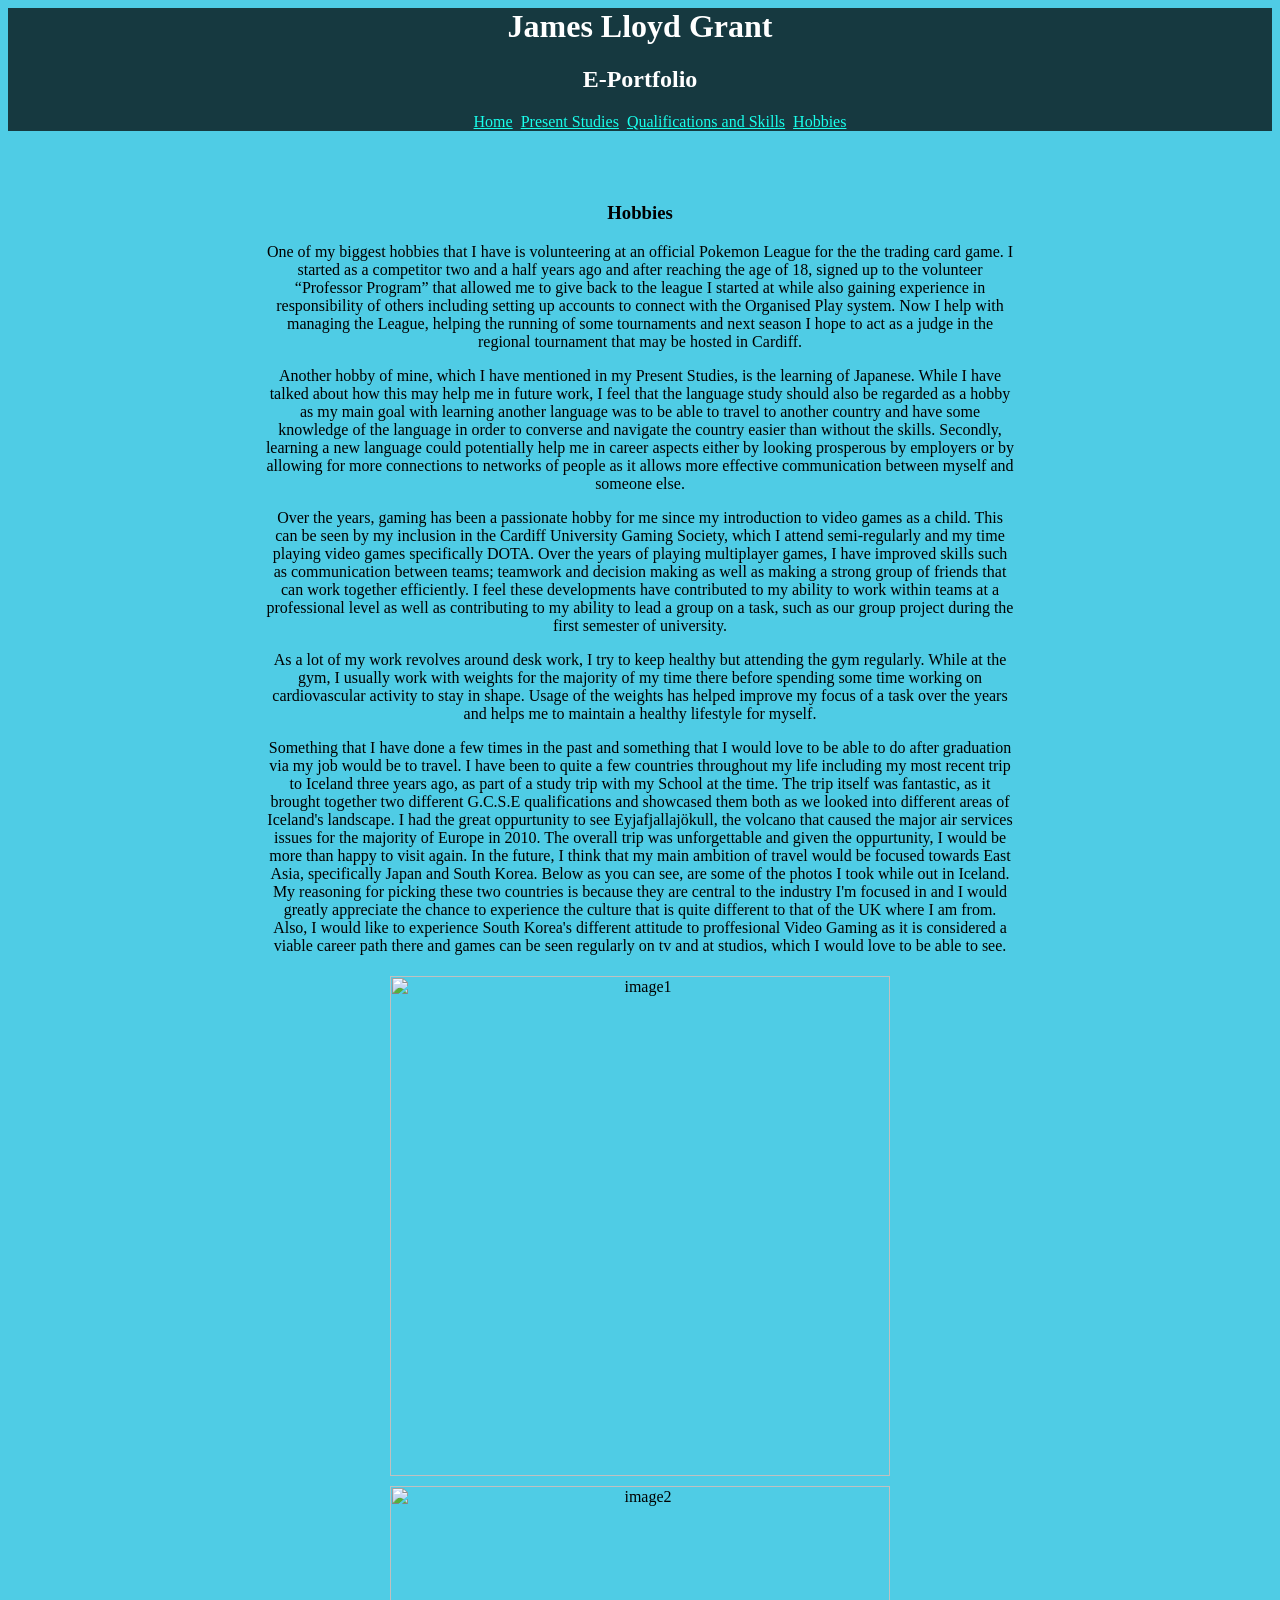
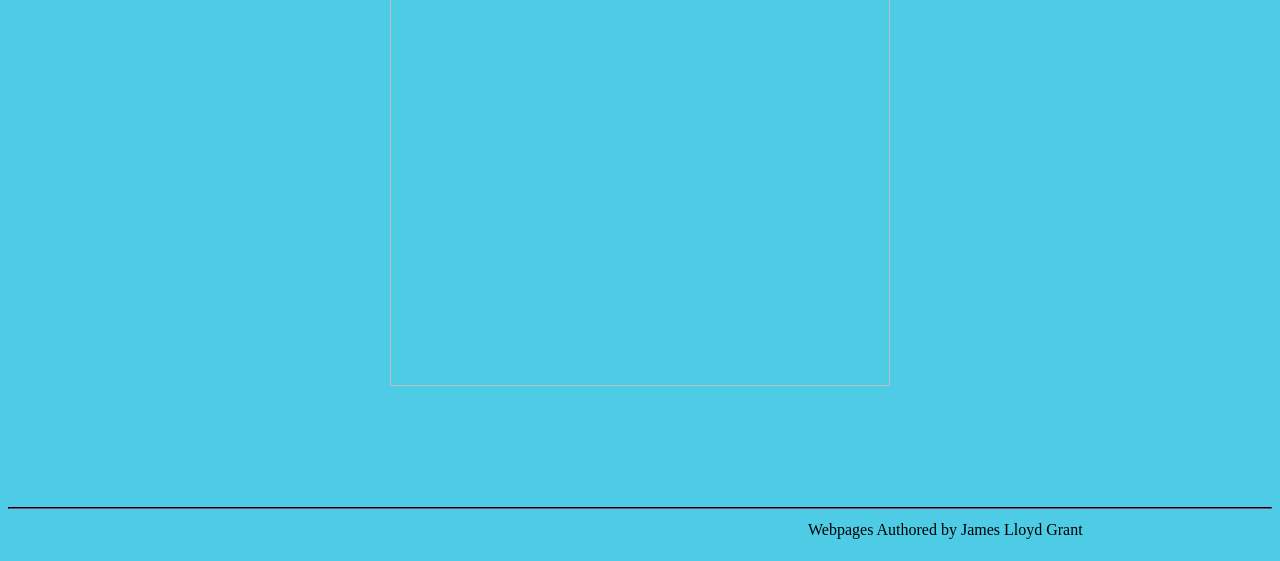
==== Hobbies.html @ 2b12a5f3 "Added previous website to base designs off of." ====
<!DOCTYPE = html>
<html>
<head>
<title> E-Portfolio of James Grant</title>
<meta charset = "utf-8">
<link rel="stylesheet" type="text/css" href="style.css">
</head>


<body>
    <center>
<div class="Headfoot">
<h1 class="TitlePage"> James Lloyd Grant</h1>
    <h2> E-Portfolio</h2>

<nav>

<ul class="Navigation">
  <li><a href="index.html" >Home</a></li>
  <li><a href="PresentStudies.html">Present Studies</a></li>
  <li><a href="Qualifications.html">Qualifications and Skills</a></li>
  <li><a href="Hobbies.html">Hobbies</a></li>
</ul>

</nav>
</div>
<br>
<br>
<h3> Hobbies</h3>
<div class="text">
<p>One of my biggest hobbies that I have is volunteering at an official Pokemon League for the the trading card game. I started as a competitor two and a half years ago and after reaching the age of 18, signed up to the volunteer “Professor Program” that allowed me to give back to the league I started at while also gaining experience in responsibility of others including setting up accounts to connect with the Organised Play system. Now I help with managing the League, helping the running of some tournaments and next season I hope to act as a judge in the regional tournament that may be hosted in Cardiff.</p>
<p>	Another hobby of mine, which I have mentioned in my Present Studies, is the learning of Japanese. While I have talked about how this may help me in future work, I feel that the language study should also be regarded as a hobby as my main goal with learning another language was to be able to travel to another country and have some knowledge of the language in order to converse and navigate the country easier than without the skills. Secondly, learning a new language could potentially help me in career aspects either by looking prosperous by employers or by allowing for more connections to networks of people as it allows more effective communication between myself and someone else.</p>
<p>	Over the years, gaming has been a passionate hobby for me since my introduction to video games as a child. This can be seen by my inclusion in the Cardiff University Gaming Society, which I attend semi-regularly and my time playing video games specifically DOTA. Over the years of playing multiplayer games, I have improved skills such as communication between teams; teamwork and decision making as well as making a strong group of friends that can work together efficiently. I feel these developments have contributed to my ability to work within teams at a professional level as well as contributing to my ability to lead a group on a task, such as our group project during the first semester of university.</p>
<p>	As a lot of my work revolves around desk work, I try to keep healthy but attending the gym regularly. While at the gym, I usually work with weights for the majority of my time there before spending some time working on cardiovascular activity to stay in shape. Usage of the weights has helped improve my focus of a task over the years and helps me to maintain a healthy lifestyle for myself.</p>
<p> Something that I have done a few times in the past and something that I would love to be able to do after graduation via my job would be to travel. I have been to quite a few countries throughout my life including my most recent trip to Iceland three years ago, as part of a study trip with my School at the time. The trip itself was fantastic, as it brought together two different G.C.S.E qualifications and showcased them both as we looked into different areas of Iceland's landscape. I had the great oppurtunity to see Eyjafjallajökull, the volcano that caused the major air services issues for the majority of Europe in 2010. The overall trip was unforgettable and given the oppurtunity, I would be more than happy to visit again. In the future, I think that my main ambition of travel would be focused towards East Asia, specifically Japan and South Korea. Below as you can see, are some of the photos I took while out in Iceland. <br>
My reasoning for picking these two countries is because they are central to the industry I'm focused in and I would greatly appreciate the chance to experience the culture that is quite different to that of the UK where I am from. Also, I would like to experience South Korea's different attitude to proffesional Video Gaming as it is considered a viable career path there and games can be seen regularly on tv and at studios, which I would love to be able to see.</p>
<img src="iceland1.jpg" alt="image1" style="width: 500px;  height=600px "  id="images" />
<br>
<img src="iceland2.jpg" alt="image2" style="width: 500px;  height=600px "  id="images" />
</div>
</center>
<br>
<br>
<br>
<br>
<br>
<br>
<hr>
<br>
<br>
<footer>
	<p> Webpages Authored by James Lloyd Grant</p>

</footer>
</body>


</html>
---- style.css ----
.TitlePage{
	text-align: center;
	font-size: 24pt;
}

.Headfoot{background-color: 163940; color: white;}


.Navigation{left: 1000px; border-collapse: collapse;}
.Navigation li{padding : 2px; list-style : none; display : inline;}

.InfoTable {border: 2px solid black; border-collapse: collapse; padding: 3px; float:right; margin-right: 500px	;}
.InfoTable td{text-align: center; border:2px solid black;}



body{background-color: 4FCCE5; /*text-align: center;*/ color:black;}

h2{text-align: center;}

footer{ clear: both; position: absolute; z-index: 10; height: 3em; margin-top: -3em; margin-left: 800px}

#james {border-radius:500px;border:none;}
#images{padding: 5px;}
a:link {color: 19FFEC;}
a:visited {color: 19FFEC;}
hr{border-color:2B1B2E;}

.text{text-align: center; max-width:750px; }
.qualifications { line-height:50px; width:620px; float:left; padding:5px; list-style-type: none;}
.qualifications2 { line-height:50px; width:620px; float:right; padding:5px; list-style-type: none;}
.lists { line-height:50px; width:620px; padding:5px; list-style-type: none;}
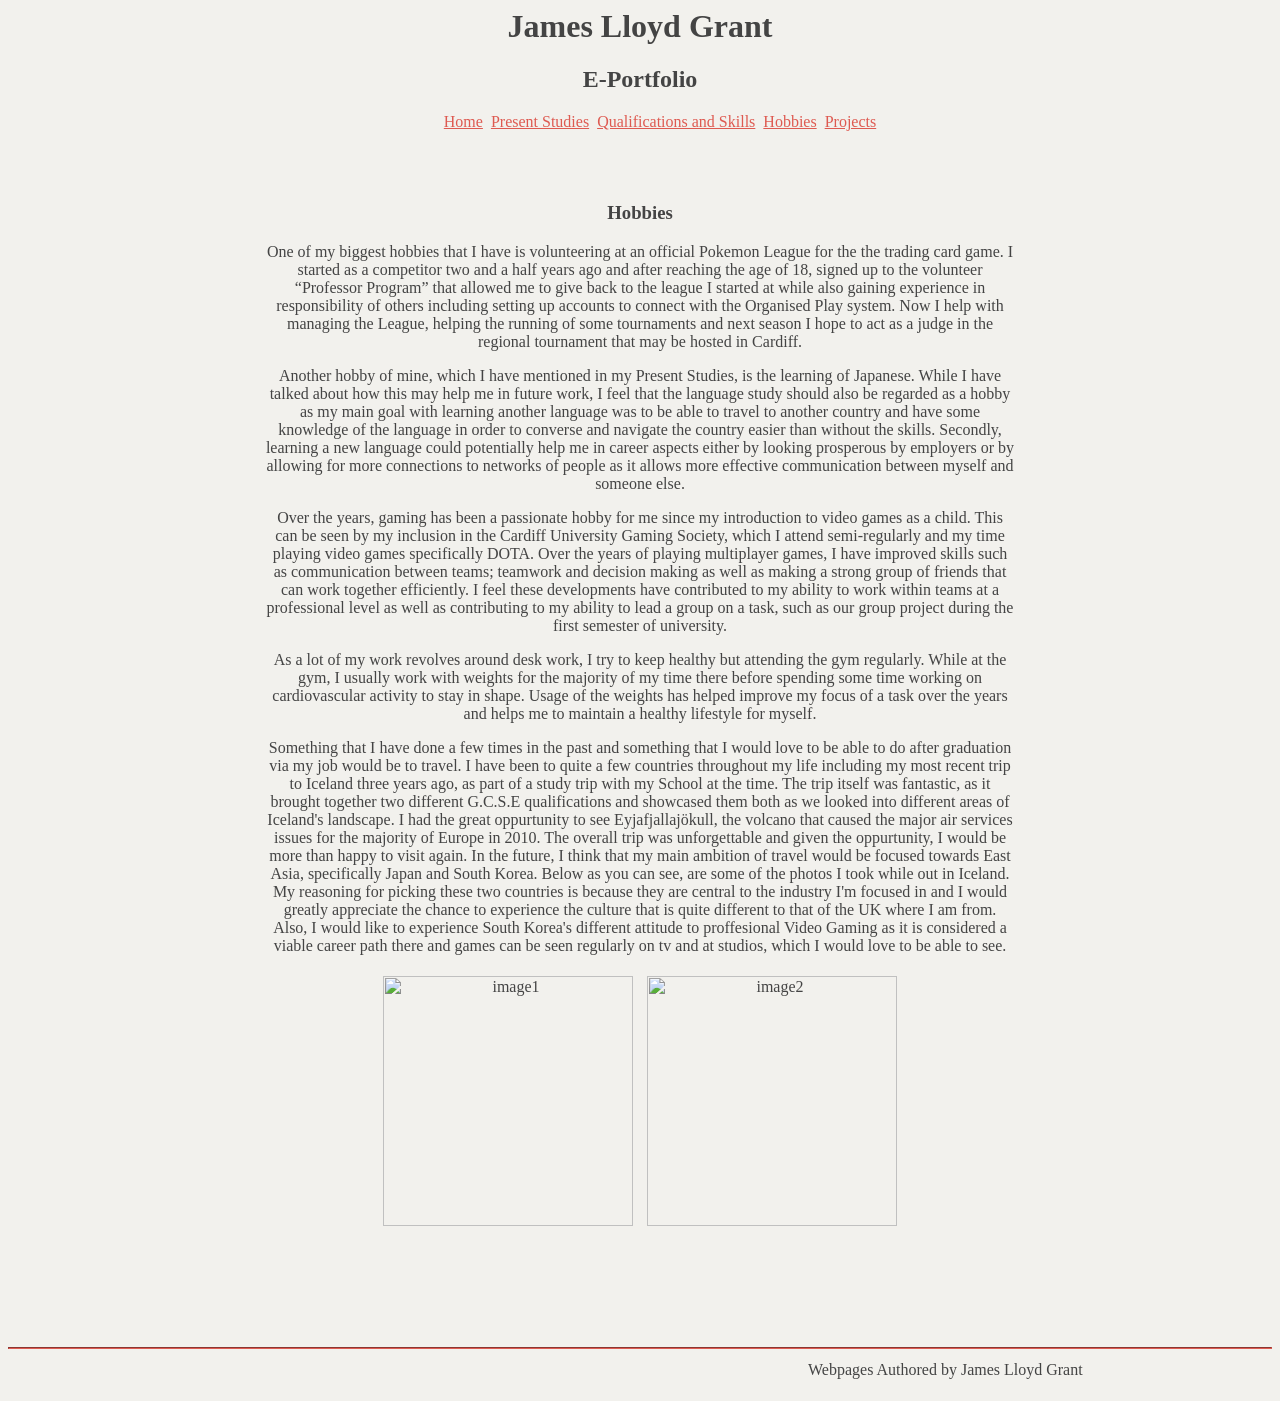
==== commit 89cda358: "added projects page" ====
--- a/Hobbies.html
+++ b/Hobbies.html
@@ -15,12 +15,13 @@
 
 <nav>
 
-<ul class="Navigation">
-  <li><a href="index.html" >Home</a></li>
-  <li><a href="PresentStudies.html">Present Studies</a></li>
-  <li><a href="Qualifications.html">Qualifications and Skills</a></li>
-  <li><a href="Hobbies.html">Hobbies</a></li>
-</ul>
+  <ul class="Navigation">
+      <li><a href="index.html" >Home</a></li>
+      <li><a href="PresentStudies.html">Present Studies</a></li>
+      <li><a href="Qualifications.html">Qualifications and Skills</a></li>
+      <li><a href="Hobbies.html">Hobbies</a></li>
+      <li><a href="Projects.html">Projects</a></li>
+  </ul>
 
 </nav>
 </div>
@@ -34,9 +35,8 @@
 <p>	As a lot of my work revolves around desk work, I try to keep healthy but attending the gym regularly. While at the gym, I usually work with weights for the majority of my time there before spending some time working on cardiovascular activity to stay in shape. Usage of the weights has helped improve my focus of a task over the years and helps me to maintain a healthy lifestyle for myself.</p>
 <p> Something that I have done a few times in the past and something that I would love to be able to do after graduation via my job would be to travel. I have been to quite a few countries throughout my life including my most recent trip to Iceland three years ago, as part of a study trip with my School at the time. The trip itself was fantastic, as it brought together two different G.C.S.E qualifications and showcased them both as we looked into different areas of Iceland's landscape. I had the great oppurtunity to see Eyjafjallajökull, the volcano that caused the major air services issues for the majority of Europe in 2010. The overall trip was unforgettable and given the oppurtunity, I would be more than happy to visit again. In the future, I think that my main ambition of travel would be focused towards East Asia, specifically Japan and South Korea. Below as you can see, are some of the photos I took while out in Iceland. <br>
 My reasoning for picking these two countries is because they are central to the industry I'm focused in and I would greatly appreciate the chance to experience the culture that is quite different to that of the UK where I am from. Also, I would like to experience South Korea's different attitude to proffesional Video Gaming as it is considered a viable career path there and games can be seen regularly on tv and at studios, which I would love to be able to see.</p>
-<img src="iceland1.jpg" alt="image1" style="width: 500px;  height=600px "  id="images" />
-<br>
-<img src="iceland2.jpg" alt="image2" style="width: 500px;  height=600px "  id="images" />
+<img src="iceland1.jpg" alt="image1" style="width: 250px;  height=300px "  id="images" />
+<img src="iceland2.jpg" alt="image2" style="width: 250px;  height=300px "  id="images" />
 </div>
 </center>
 <br>
--- a/style.css
+++ b/style.css
@@ -3,7 +3,7 @@
 	font-size: 24pt;
 }
 
-.Headfoot{background-color: 163940; color: white;}
+.Headfoot{background-color: F2F1ED  ; color: #444444  ;}
 
 
 .Navigation{left: 1000px; border-collapse: collapse;}
@@ -14,19 +14,21 @@
 
 
 
-body{background-color: 4FCCE5; /*text-align: center;*/ color:black;}
+body{background-color:#F2F1ED; /*text-align: center;*/ color:#444444;}
 
 h2{text-align: center;}
 
 footer{ clear: both; position: absolute; z-index: 10; height: 3em; margin-top: -3em; margin-left: 800px}
 
-#james {border-radius:500px;border:none;}
+#james {border-radius:50px;border:none;}
 #images{padding: 5px;}
-a:link {color: 19FFEC;}
-a:visited {color: 19FFEC;}
-hr{border-color:2B1B2E;}
+
+a:link {color: #DE5A51;}
+a:visited {color: #DE5A51;}
+hr{border-color: #DE5A51;}
 
 .text{text-align: center; max-width:750px; }
 .qualifications { line-height:50px; width:620px; float:left; padding:5px; list-style-type: none;}
 .qualifications2 { line-height:50px; width:620px; float:right; padding:5px; list-style-type: none;}
 .lists { line-height:50px; width:620px; padding:5px; list-style-type: none;}
+.contactData{text-align: center; align-content: center}
